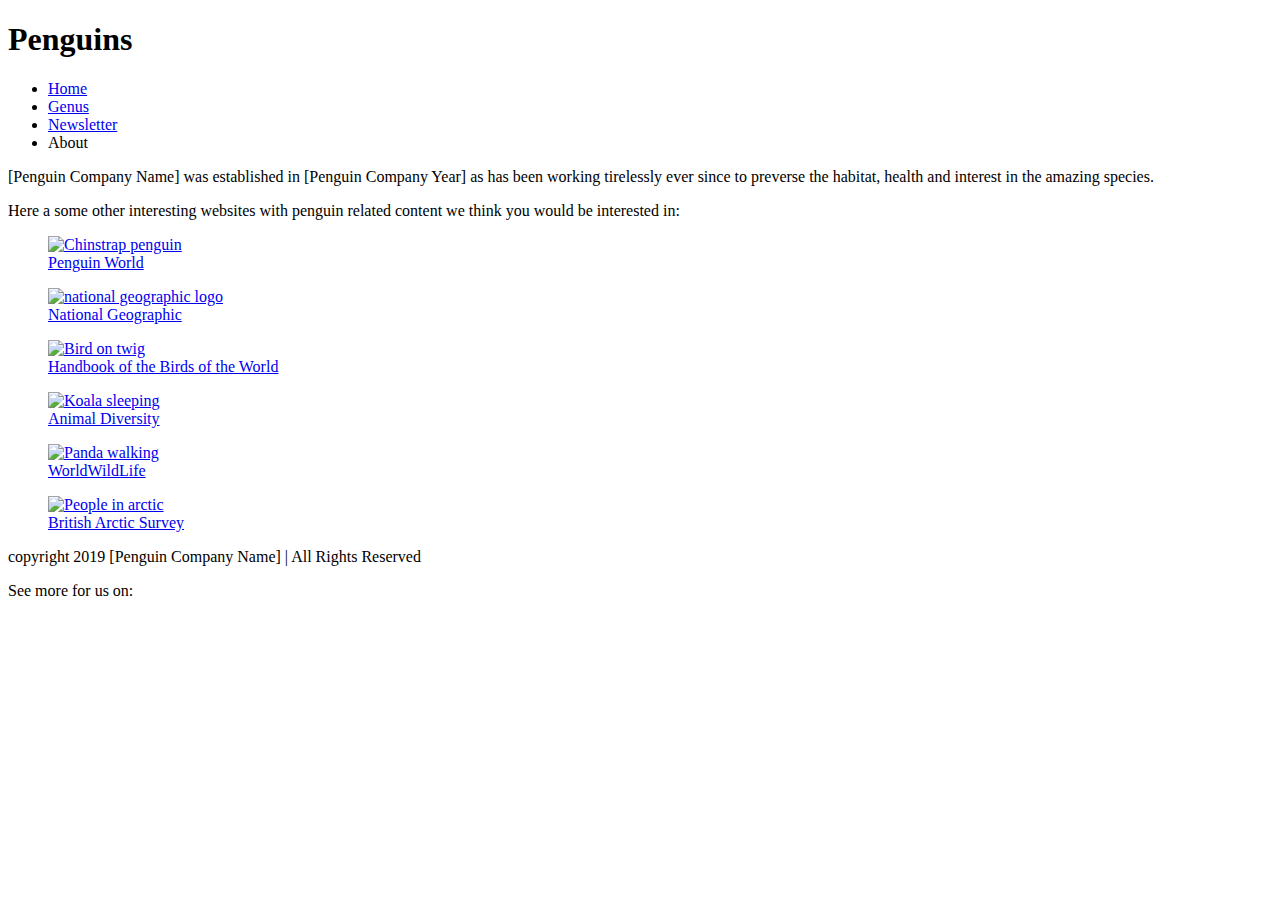
==== About/about.html @ 73b2e963 "Changed tab icon path to relative" ====
<!DOCTYPE HTML>
<html lang="en" dir="ltr">
<head>
	<meta charset="UTF-8" />
	<meta name="author" content="Lyndon Panton" />
	<meta name="description" content="About Us page for [Penguin Company Name] with summary, work and other resources" />
	<meta name="robots" content="index, nofollow, archive" />
	<meta name="viewport" content="width=device-width, initial-scale=1.0" />
	<title>About | Penguins</title>
	<link rel="icon" type="image/x-icon" href="../img/favicon.ico" />
</head>
<body>
	<header id="header">
		<h1 class="heading">Penguins</h1>
		<nav>
			<ul id="navigation">
				<li class="navigation-item"><a href="../index.html">Home</a></li>
				<li class="navigation-item"><a href="../genus/genus.html">Genus</a></li>
				<li class="navigation-item"><a href="../newsletter/newsletter.html">Newsletter</a></li>
				<li class="navigation-item">About</li>
			</ul>
		</nav>
	</header>

	<main id="main">
		<section id="about">
			<p id="about-text">[Penguin Company Name] was established in [Penguin Company Year] as has been working tirelessly ever since to preverse the habitat, health and interest in the amazing species.</p>
		</section>
		<section id="other">
			<p id="other-text">Here a some other interesting websites with penguin related content we think you would be interested in:</p>

			<a href="http://www.penguinworld.com/" target="_blank"><figure class="other-figure">
					<img class="other-image" src="https://upload.wikimedia.org/wikipedia/commons/0/08/South_Shetland-2016-Deception_Island%E2%80%93Chinstrap_penguin_%28Pygoscelis_antarctica%29_04.jpg" alt="Chinstrap penguin" width="200px" />
					<figcaption>Penguin World</figcaption>
				</figure>
			</a>

			<a href="https://www.nationalgeographic.com/" target="_blank"><figure class="other-figure">
					<img class="other-image" src="https://upload.wikimedia.org/wikipedia/commons/thumb/f/fc/Natgeologo.svg/1024px-Natgeologo.svg.png" alt="national geographic logo" width="200px" />
					<figcaption>National Geographic</figcaption>
				</figure>
			</a>

			<a href="https://www.hbw.com/" target="_blank"><figure class="other-figure">
					<img class="other-image" src="https://upload.wikimedia.org/wikipedia/commons/e/e9/Abroscopus_albogularis_HBW.jpg" alt="Bird on twig" width="200px" />
					<figcaption>Handbook of the Birds of the World</figcaption>
				</figure>
			</a>

			<a href="https://animaldiversity.org/" target="_blank"><figure class="other-figure">
					<img class="other-image" src="https://upload.wikimedia.org/wikipedia/commons/a/ad/Australia_Cairns_Koala.jpg" alt="Koala sleeping" width="200px" />
					<figcaption>Animal Diversity</figcaption>
				</figure>
			</a>

			<a href="https://www.worldwildlife.org/" target="_blank">
				<figure class="other-figure">
					<img class="other-image" src="https://upload.wikimedia.org/wikipedia/commons/thumb/0/0f/Grosser_Panda.JPG/640px-Grosser_Panda.jpg" alt="Panda walking" width="200px" />
					<figcaption>WorldWildLife</figcaption>
				</figure>
			</a>

			<a href="https://www.bas.ac.uk/" target="_blank">
				<figure class="other-figure">
					<img class="other-image" src="https://upload.wikimedia.org/wikipedia/commons/thumb/9/91/Ballooning_in_the_constant_sun_of_the_South_Pole_summer_%2813991854852%29.jpg/280px-Ballooning_in_the_constant_sun_of_the_South_Pole_summer_%2813991854852%29.jpg" alt="People in arctic" width="200px" />
					<figcaption>British Arctic Survey</figcaption>
				</figure>
			</a>
		</section>
	</main>

	<footer id="footer">
		<p id="copyright">copyright 2019 [Penguin Company Name] | All Rights Reserved</p>
		<p id="more">See more for us on: <!-- TODO --> </p>
	</footer>
</body>
</html>
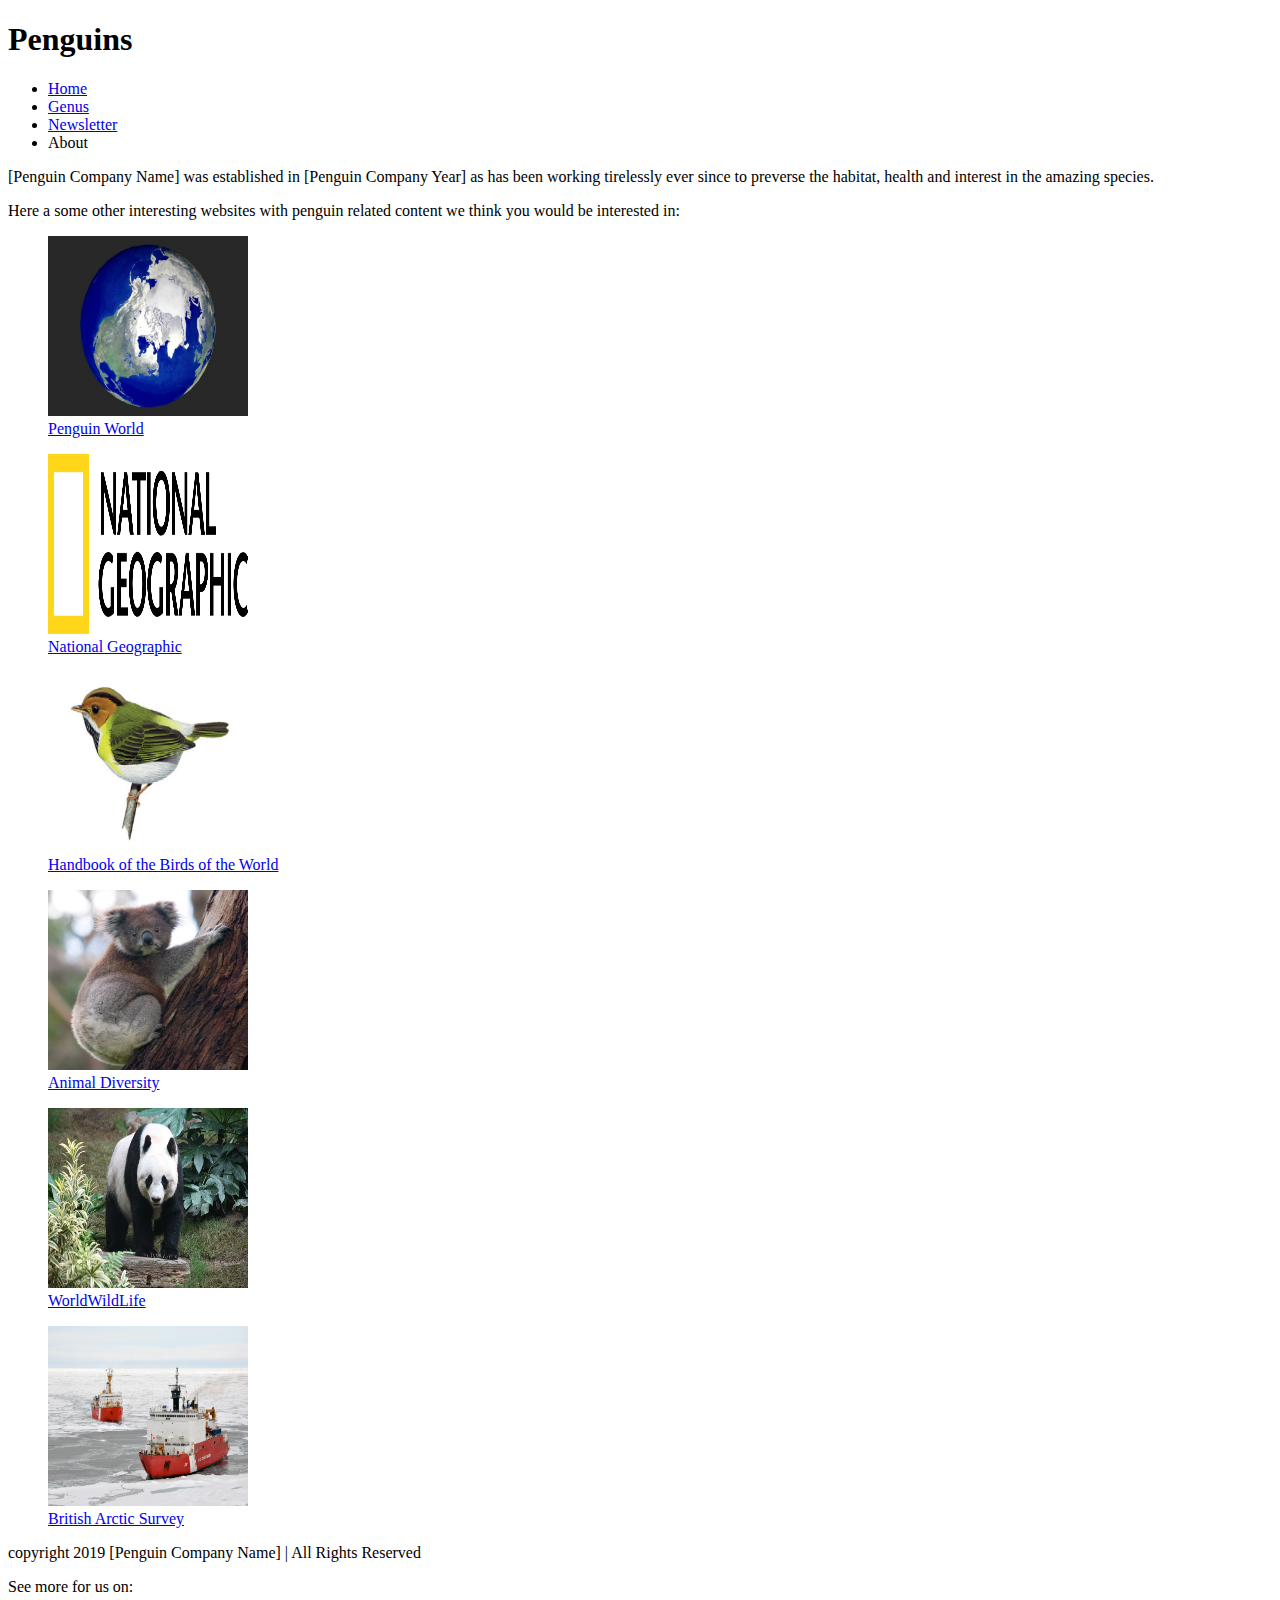
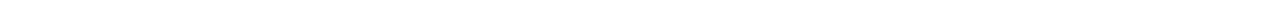
==== commit 9db8d42d: "Added comments with image sources" ====
--- a/About/about.html
+++ b/About/about.html
@@ -29,40 +29,50 @@
 		<section id="other">
 			<p id="other-text">Here a some other interesting websites with penguin related content we think you would be interested in:</p>
 
-			<a href="http://www.penguinworld.com/" target="_blank"><figure class="other-figure">
-					<img class="other-image" src="https://upload.wikimedia.org/wikipedia/commons/0/08/South_Shetland-2016-Deception_Island%E2%80%93Chinstrap_penguin_%28Pygoscelis_antarctica%29_04.jpg" alt="Chinstrap penguin" width="200px" />
+			<a href="http://www.penguinworld.com/" target="_blank">
+				<figure class="other-figure">
+					<!-- source: https://www.jpl.nasa.gov/spaceimages/details.php?id=PIA02970 -->
+					<img class="other-image" src="../img/logo_pw.jpg" alt="globe" width="200px" height="180px" />
 					<figcaption>Penguin World</figcaption>
 				</figure>
 			</a>
 
-			<a href="https://www.nationalgeographic.com/" target="_blank"><figure class="other-figure">
-					<img class="other-image" src="https://upload.wikimedia.org/wikipedia/commons/thumb/f/fc/Natgeologo.svg/1024px-Natgeologo.svg.png" alt="national geographic logo" width="200px" />
+			<a href="https://www.nationalgeographic.com/" target="_blank">
+				<figure class="other-figure">
+					<!-- source: https://en.wikipedia.org/wiki/File:Natgeologo.svg -->
+					<img class="other-image" src="../img/logo_ng.png" alt="national geographic logo" width="200px" height="180px" />
 					<figcaption>National Geographic</figcaption>
 				</figure>
 			</a>
 
-			<a href="https://www.hbw.com/" target="_blank"><figure class="other-figure">
-					<img class="other-image" src="https://upload.wikimedia.org/wikipedia/commons/e/e9/Abroscopus_albogularis_HBW.jpg" alt="Bird on twig" width="200px" />
+			<a href="https://www.hbw.com/" target="_blank">
+				<figure class="other-figure">
+					<!-- source: https://commons.wikimedia.org/wiki/File:Abroscopus_albogularis_HBW.jpg -->
+					<img class="other-image" src="../img/logo_hbw.jpg" alt="bird on branch" width="200px" height="180px" />
 					<figcaption>Handbook of the Birds of the World</figcaption>
 				</figure>
 			</a>
 
-			<a href="https://animaldiversity.org/" target="_blank"><figure class="other-figure">
-					<img class="other-image" src="https://upload.wikimedia.org/wikipedia/commons/a/ad/Australia_Cairns_Koala.jpg" alt="Koala sleeping" width="200px" />
+			<a href="https://animaldiversity.org/" target="_blank">
+				<figure class="other-figure">
+					<!-- source: https://en.wikipedia.org/wiki/File:Koala_climbing_tree.jpg -->
+					<img class="other-image" src="../img/logo_ad.jpg" alt="koala on tree" width="200px" height="180px" />
 					<figcaption>Animal Diversity</figcaption>
 				</figure>
 			</a>
 
 			<a href="https://www.worldwildlife.org/" target="_blank">
 				<figure class="other-figure">
-					<img class="other-image" src="https://upload.wikimedia.org/wikipedia/commons/thumb/0/0f/Grosser_Panda.JPG/640px-Grosser_Panda.jpg" alt="Panda walking" width="200px" />
+					<!-- source: https://commons.wikimedia.org/wiki/File:Grosser_Panda.JPG -->
+					<img class="other-image" src="../img/logo_wwl.jpg" alt="panda walking" width="200px" height="180px" />
 					<figcaption>WorldWildLife</figcaption>
 				</figure>
 			</a>
 
 			<a href="https://www.bas.ac.uk/" target="_blank">
 				<figure class="other-figure">
-					<img class="other-image" src="https://upload.wikimedia.org/wikipedia/commons/thumb/9/91/Ballooning_in_the_constant_sun_of_the_South_Pole_summer_%2813991854852%29.jpg/280px-Ballooning_in_the_constant_sun_of_the_South_Pole_summer_%2813991854852%29.jpg" alt="People in arctic" width="200px" />
+					<!-- source: https://commons.wikimedia.org/wiki/File:Icebreakers_Louis_S._St-Laurent_and_Healy_in_the_Arctic_Ocean.jpg -->
+					<img class="other-image" src="../img/logo_bas.jpg" alt="two vessels in arctic" width="200px" height="180px" />
 					<figcaption>British Arctic Survey</figcaption>
 				</figure>
 			</a>
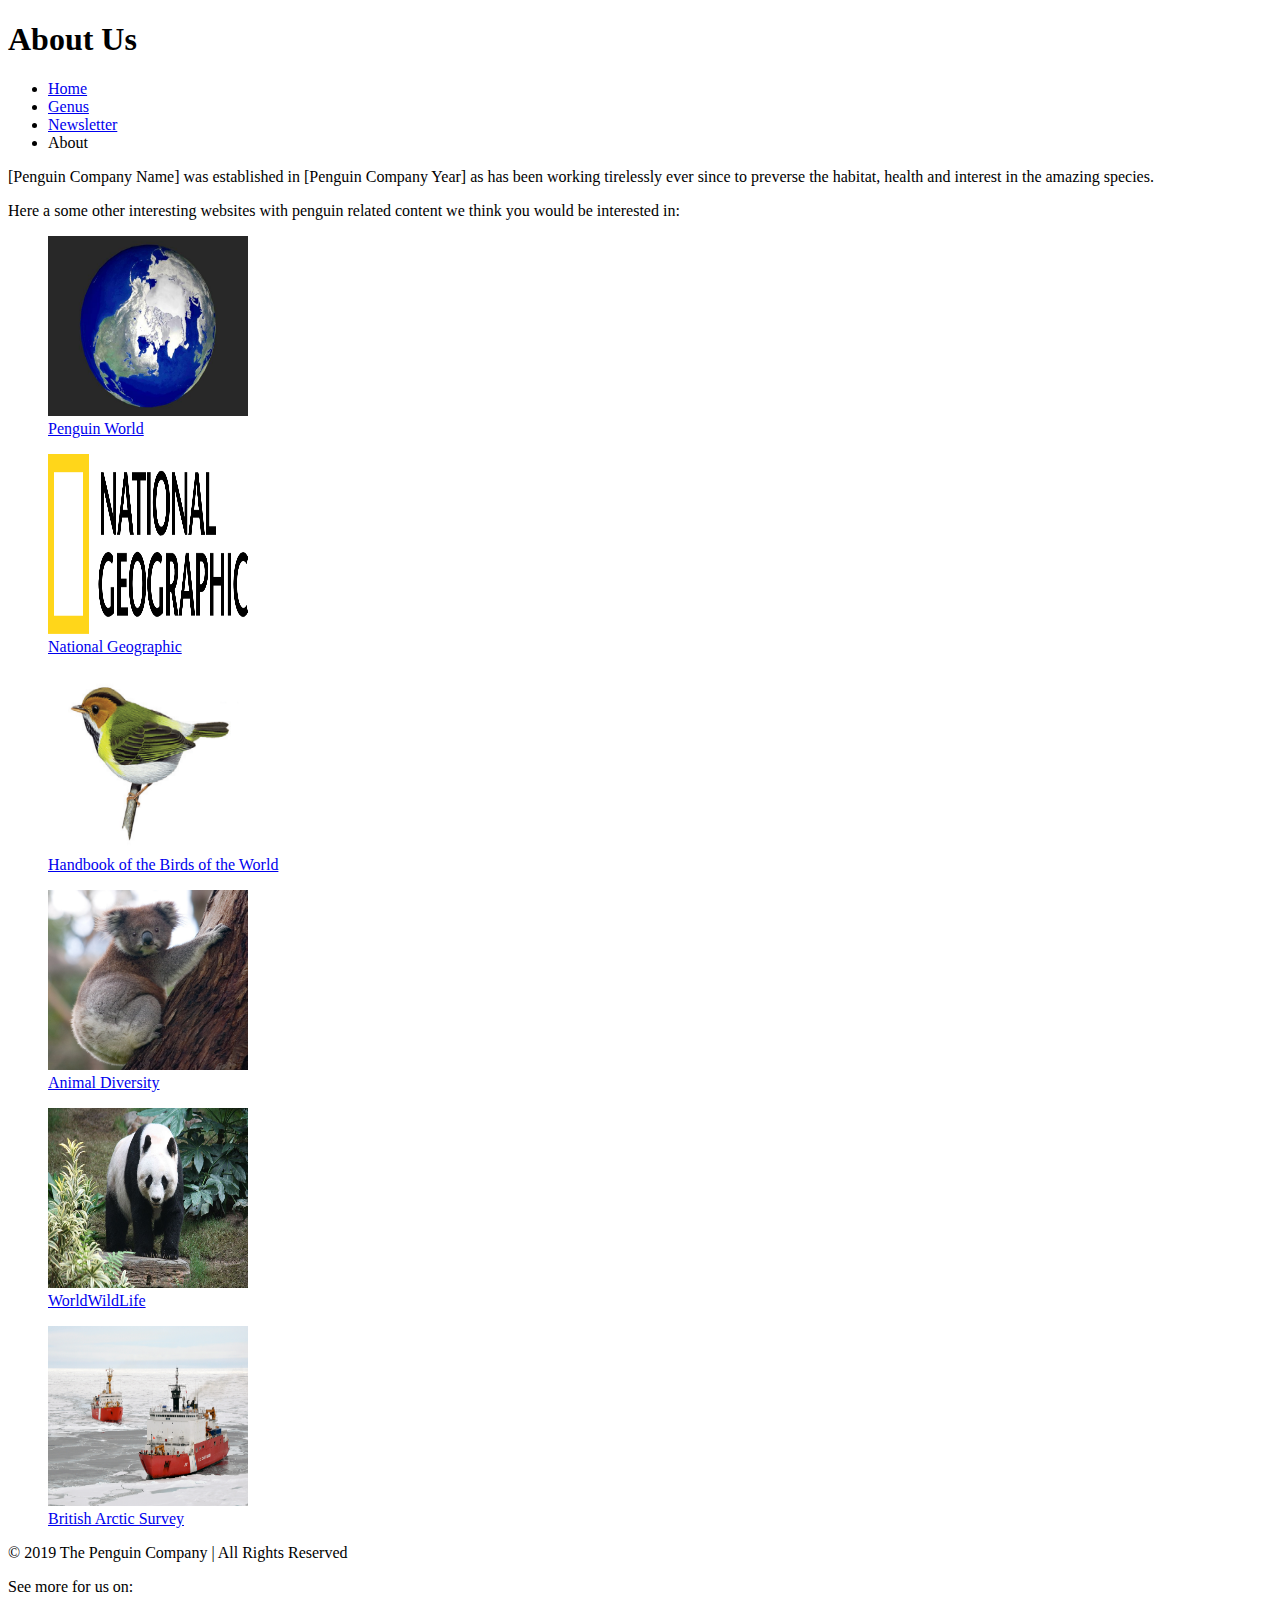
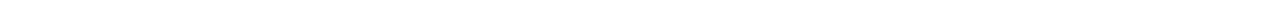
==== commit 724c6b8f: "Changed title and main heading" ====
--- a/About/about.html
+++ b/About/about.html
@@ -6,12 +6,13 @@
 	<meta name="description" content="About Us page for [Penguin Company Name] with summary, work and other resources" />
 	<meta name="robots" content="index, nofollow, archive" />
 	<meta name="viewport" content="width=device-width, initial-scale=1.0" />
-	<title>About | Penguins</title>
+	<title>About Us | The Penguin Company</title>
+	<!-- source: wikipedia -->
 	<link rel="icon" type="image/x-icon" href="../img/favicon.ico" />
 </head>
 <body>
 	<header id="header">
-		<h1 class="heading">Penguins</h1>
+		<h1 class="heading">About Us</h1>
 		<nav>
 			<ul id="navigation">
 				<li class="navigation-item"><a href="../index.html">Home</a></li>
@@ -80,7 +81,7 @@
 	</main>
 
 	<footer id="footer">
-		<p id="copyright">copyright 2019 [Penguin Company Name] | All Rights Reserved</p>
+		<p id="copyright">&#169; 2019 The Penguin Company | All Rights Reserved</p>
 		<p id="more">See more for us on: <!-- TODO --> </p>
 	</footer>
 </body>
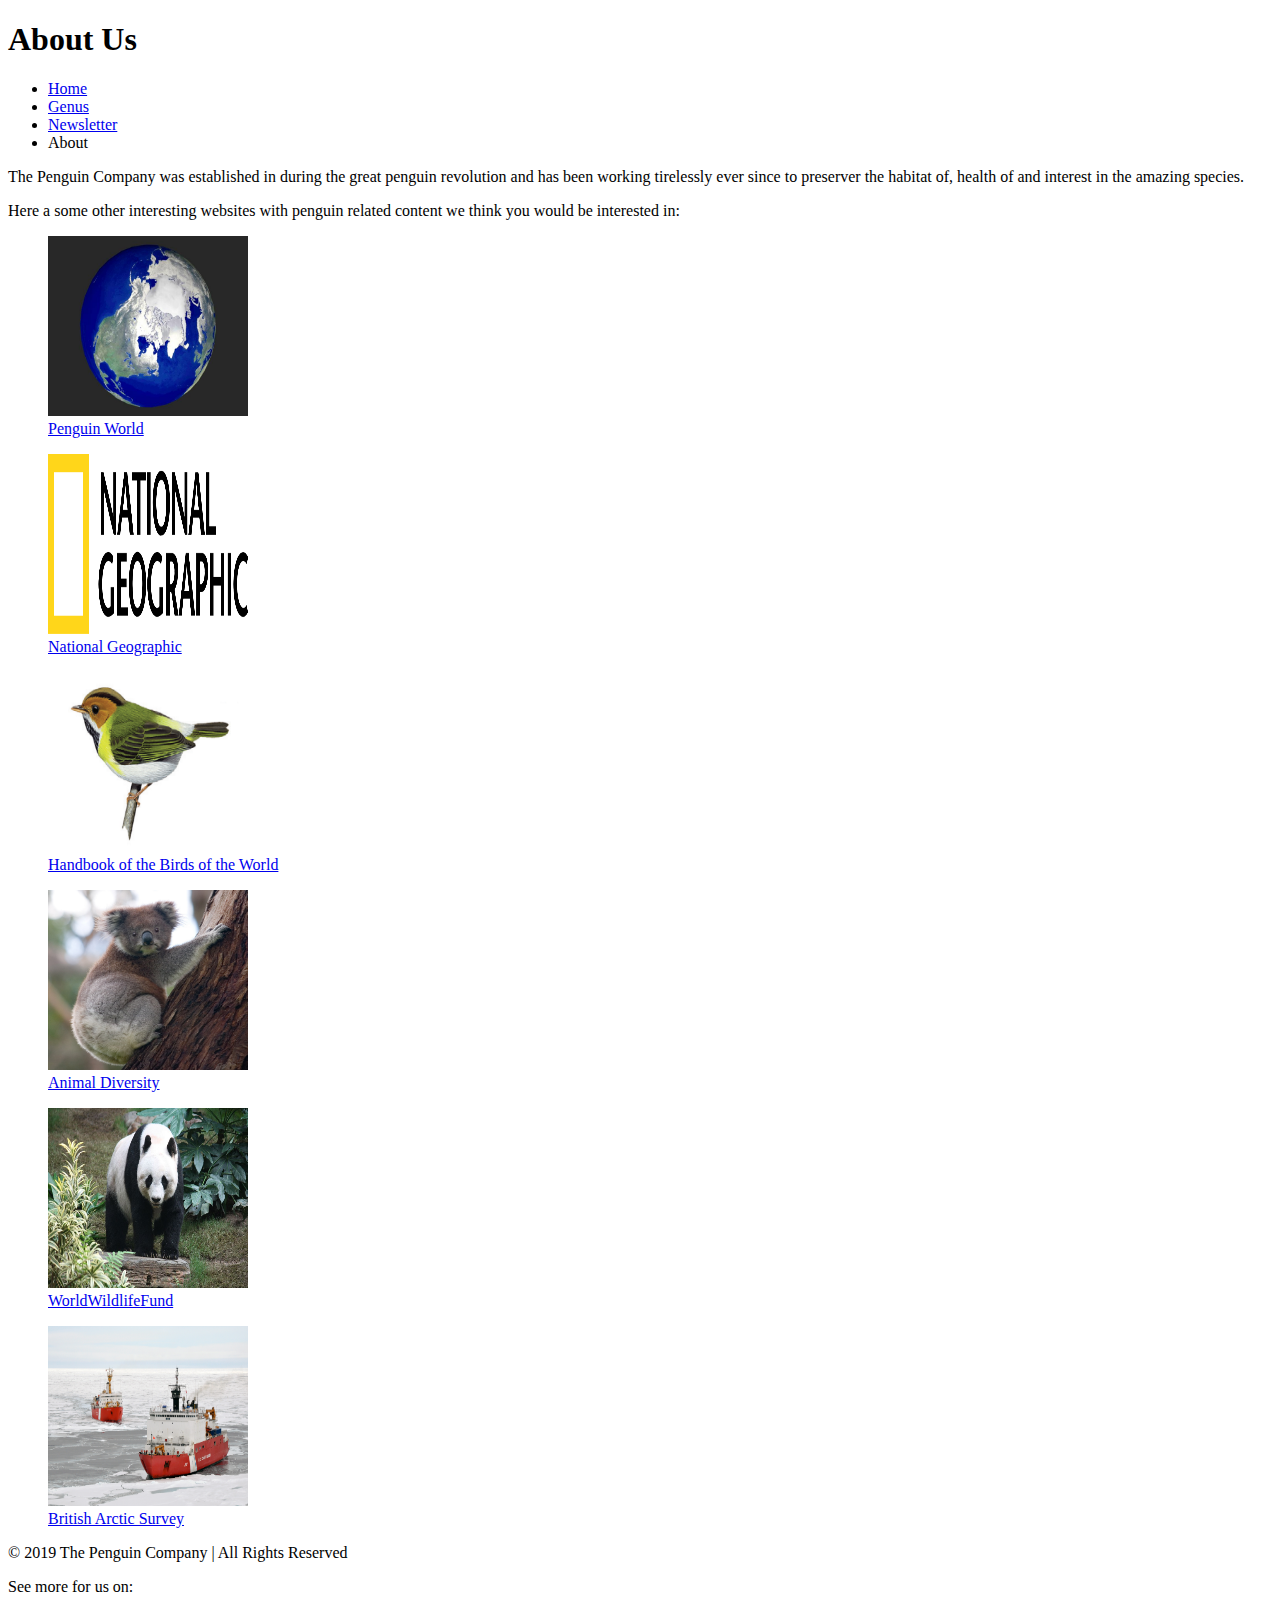
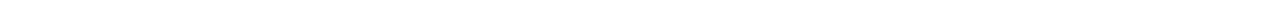
==== commit 90194740: "Corrected website name" ====
--- a/About/about.html
+++ b/About/about.html
@@ -25,7 +25,7 @@
 
 	<main id="main">
 		<section id="about">
-			<p id="about-text">[Penguin Company Name] was established in [Penguin Company Year] as has been working tirelessly ever since to preverse the habitat, health and interest in the amazing species.</p>
+			<p id="about-text">The Penguin Company was established in during the great penguin revolution and has been working tirelessly ever since to preserver the habitat of, health of and interest in the amazing species.</p>
 		</section>
 		<section id="other">
 			<p id="other-text">Here a some other interesting websites with penguin related content we think you would be interested in:</p>
@@ -66,7 +66,7 @@
 				<figure class="other-figure">
 					<!-- source: https://commons.wikimedia.org/wiki/File:Grosser_Panda.JPG -->
 					<img class="other-image" src="../img/logo_wwl.jpg" alt="panda walking" width="200px" height="180px" />
-					<figcaption>WorldWildLife</figcaption>
+					<figcaption>WorldWildlifeFund</figcaption>
 				</figure>
 			</a>
 
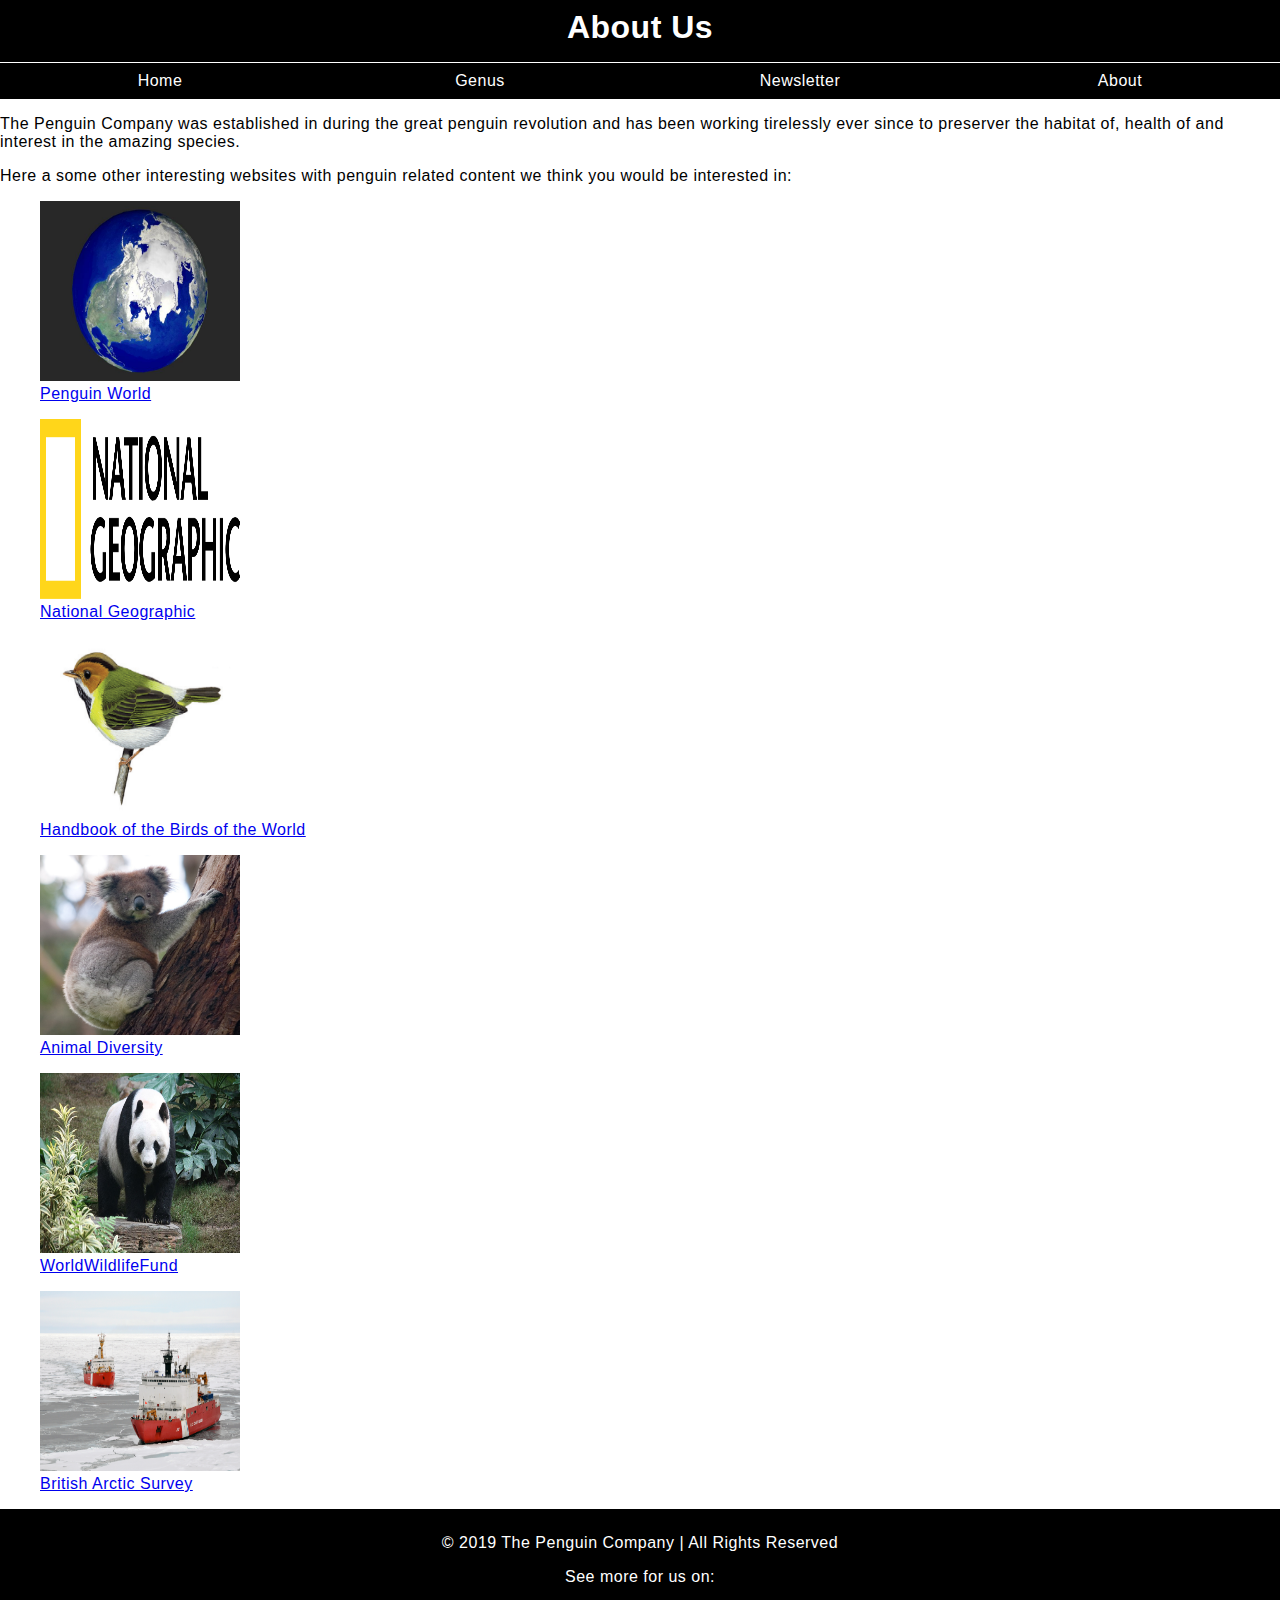
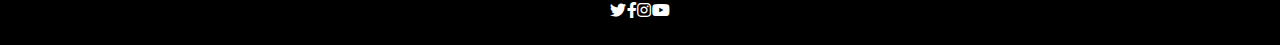
==== commit bd4bc443: "Added font awesome library and footer icons" ====
--- a/About/about.html
+++ b/About/about.html
@@ -7,8 +7,10 @@
 	<meta name="robots" content="index, nofollow, archive" />
 	<meta name="viewport" content="width=device-width, initial-scale=1.0" />
 	<title>About Us | The Penguin Company</title>
+	<link rel="stylesheet" type="text/css" href="https://cdnjs.cloudflare.com/ajax/libs/font-awesome/5.9.0/css/all.min.css" />
 	<!-- source: wikipedia -->
 	<link rel="icon" type="image/x-icon" href="../img/favicon.ico" />
+	<link rel="stylesheet" type="text/css" href="../main.css" />
 </head>
 <body>
 	<header id="header">
@@ -30,7 +32,7 @@
 		<section id="other">
 			<p id="other-text">Here a some other interesting websites with penguin related content we think you would be interested in:</p>
 
-			<a href="http://www.penguinworld.com/" target="_blank">
+			<a href="http://www.penguinworld.com/" target="_blank" rel="noopener noreferrer">
 				<figure class="other-figure">
 					<!-- source: https://www.jpl.nasa.gov/spaceimages/details.php?id=PIA02970 -->
 					<img class="other-image" src="../img/logo_pw.jpg" alt="globe" width="200px" height="180px" />
@@ -38,7 +40,7 @@
 				</figure>
 			</a>
 
-			<a href="https://www.nationalgeographic.com/" target="_blank">
+			<a href="https://www.nationalgeographic.com/" target="_blank" rel="noopener noreferrer">
 				<figure class="other-figure">
 					<!-- source: https://en.wikipedia.org/wiki/File:Natgeologo.svg -->
 					<img class="other-image" src="../img/logo_ng.png" alt="national geographic logo" width="200px" height="180px" />
@@ -46,7 +48,7 @@
 				</figure>
 			</a>
 
-			<a href="https://www.hbw.com/" target="_blank">
+			<a href="https://www.hbw.com/" target="_blank" rel="noopener noreferrer">
 				<figure class="other-figure">
 					<!-- source: https://commons.wikimedia.org/wiki/File:Abroscopus_albogularis_HBW.jpg -->
 					<img class="other-image" src="../img/logo_hbw.jpg" alt="bird on branch" width="200px" height="180px" />
@@ -54,7 +56,7 @@
 				</figure>
 			</a>
 
-			<a href="https://animaldiversity.org/" target="_blank">
+			<a href="https://animaldiversity.org/" target="_blank" rel="noopener noreferrer">
 				<figure class="other-figure">
 					<!-- source: https://en.wikipedia.org/wiki/File:Koala_climbing_tree.jpg -->
 					<img class="other-image" src="../img/logo_ad.jpg" alt="koala on tree" width="200px" height="180px" />
@@ -62,7 +64,7 @@
 				</figure>
 			</a>
 
-			<a href="https://www.worldwildlife.org/" target="_blank">
+			<a href="https://www.worldwildlife.org/" target="_blank" rel="noopener noreferrer">
 				<figure class="other-figure">
 					<!-- source: https://commons.wikimedia.org/wiki/File:Grosser_Panda.JPG -->
 					<img class="other-image" src="../img/logo_wwl.jpg" alt="panda walking" width="200px" height="180px" />
@@ -70,7 +72,7 @@
 				</figure>
 			</a>
 
-			<a href="https://www.bas.ac.uk/" target="_blank">
+			<a href="https://www.bas.ac.uk/" target="_blank" rel="noopener noreferrer">
 				<figure class="other-figure">
 					<!-- source: https://commons.wikimedia.org/wiki/File:Icebreakers_Louis_S._St-Laurent_and_Healy_in_the_Arctic_Ocean.jpg -->
 					<img class="other-image" src="../img/logo_bas.jpg" alt="two vessels in arctic" width="200px" height="180px" />
@@ -82,7 +84,9 @@
 
 	<footer id="footer">
 		<p id="copyright">&#169; 2019 The Penguin Company | All Rights Reserved</p>
-		<p id="more">See more for us on: <!-- TODO --> </p>
+		<p id="see">See more for us on:</p>
+		<p id="more"><i class="more-icon fab fa-twitter"></i><i class="more-icon fab fa-facebook-f"></i><i class="more-icon fab fa-instagram"></i><i class="more-icon fab fa-youtube"></i></p>
+	</footer>
 	</footer>
 </body>
 </html>--- a/main.css
+++ b/main.css
@@ -0,0 +1,69 @@
+@charset "UTF-8";
+
+/* General */
+body, html {
+	margin: 0;
+	width: 100%;
+	height: 100%;
+	padding: 0;
+	letter-spacing: 0.5px;
+	font-family: "Century Gothic", CenturyGothic, AppleGothic, sans-serif;
+	font-size: 16px;
+	background-color: #FFFFFF;
+	color: #000000;
+}
+
+/* Header */
+h1 {
+	margin: 0;
+	padding-top: 1vh;
+}
+
+header {
+	background-color: black;
+	text-align: center;
+	color: #FFFFFF;
+}
+
+#navigation {
+	display: flex;
+	flex-direction: row;
+	justify-content: space-around;
+
+	border-top: 1px #FFFFFF solid;
+	padding: 0;
+}
+
+#navigation a {
+	text-decoration: none;
+	color: #FFFFFF;
+}
+
+#navigation > li {
+	flex-basis: 25%;
+
+	min-height: 100%;
+	list-style-type: none;
+	padding: 1vh 0;
+
+	transition: background-color 0.5s linear;
+}
+
+#navigation > li:hover {
+	background-color: #FFFFFF;
+	color: #000000;
+}
+
+#navigation > li:hover a {
+	color: #000000;
+}
+
+/* Main */
+
+/* Footer */
+footer {
+	padding: 1vh 0;
+	background-color: #000000;
+	text-align: center;
+	color: #FFFFFF;
+}